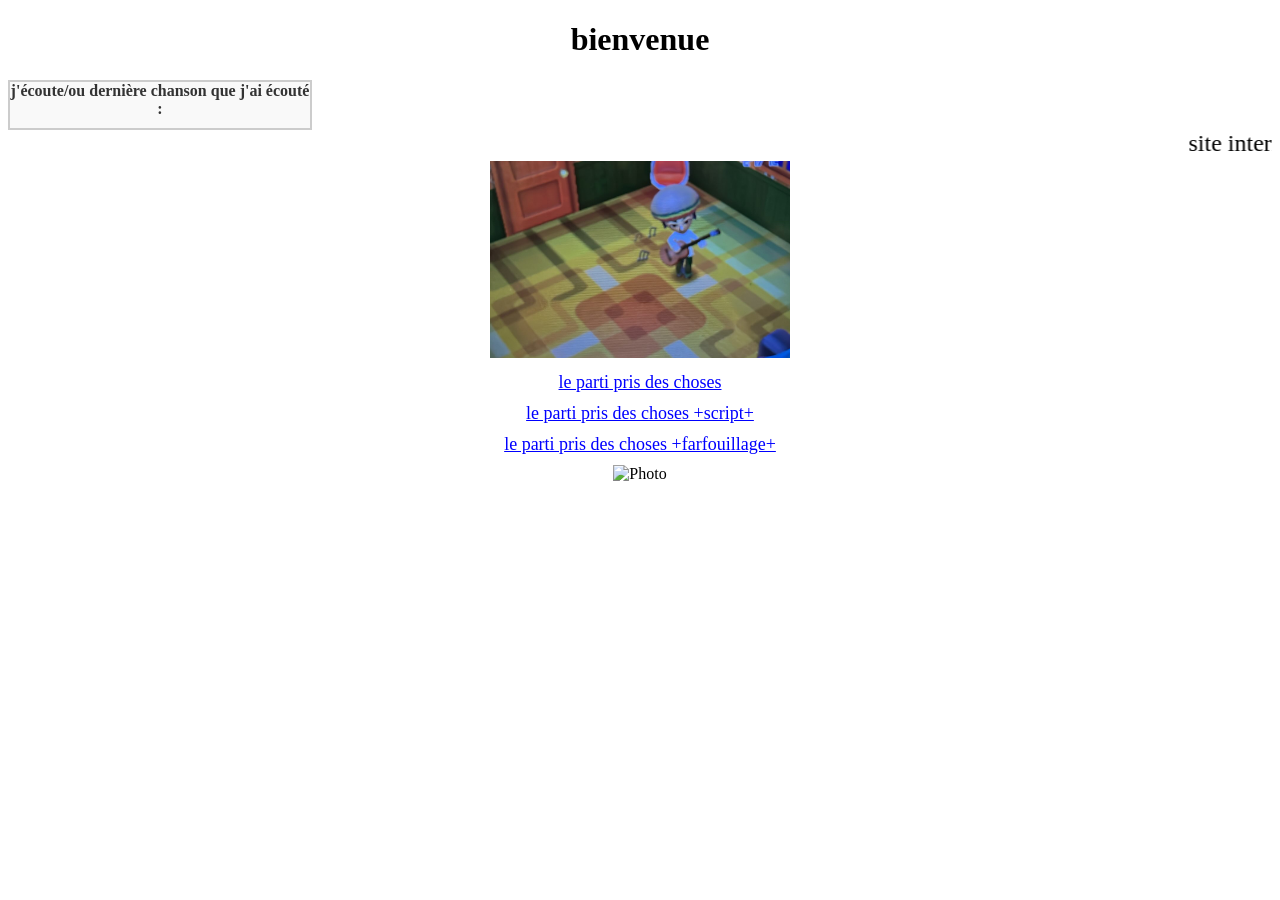
==== index.html @ b23e14c5 "Rename gabinlanglois.html to index.html" ====
<!DOCTYPE html>
<html>
<head>
  <title>Site internet de Gabin Langlois</title>
  <style>

    .background-text {
      text-align: justify;
      position: absolute;
      top: 20%;
      left: 50%;
      transform: translateX(-50%);
      font-size: 1 0px;
      color: rgba(0, 0, 0, 0.44);
      white-space: nowrap;
      z-index: 0;
      pointer-events: none;
      user-select: none;
      font-weight: bold;
    }

    body {
      background-color: #ffffff;
      color: rgb(0, 0, 0);
      font-family: 'Times New Roman';
      text-align: center;
    }

    h1 {
      color: rgb(0, 0, 0);
    }

    marquee {
      font-size: 24px;
      color: rgb(0, 0, 0);
    }

    a {
      display: block;
      margin: 10px;
      font-size: 18px;
      color: blue;
      text-decoration: underline;
    }

    .lastfm-widget {
      border: 2px solid #ccc;
      max-width: 300px;
      background-color: #f9f9f9;
      font-family: 'Times New Roman';
    }

    .lastfm-title {
      margin: 0 0 10px;
      font-size: 16px;
      font-weight: bold;
      color: #333;
    }

    #lastfm .track {
      display: flex;
      align-items: center;
      gap: 1em;
      font-family: sans-serif;
    }

    #lastfm img {
      width: 64px;
      height: 64px;
      object-fit: cover;
      border-radius: 4px;
    }

    #lastfm .info a {
      text-decoration: none;
      color: black;
      font-family: 'Times New Roman';
    }

    .text-wrapper {
      position: left;
      max-width: 800px;
      margin: auto;
    }

  </style>
</head>
<body>

  <h1>bienvenue</h1>

  <div class="lastfm-widget">
    <p class="lastfm-title">j'écoute/ou dernière chanson que j'ai écouté :</p>
    <div id="lastfm"></div>
  </div>  

  <div id="lastfm"></div>

  <script>
    const LASTFM_USERNAME = 'jiye_el';
    const LASTFM_API_KEY = '0efb7ce72de34419a9e3df1f09cf9e1b';
  
    async function fetchLastPlayedTrack(username, apiKey) {
      const url = `https://ws.audioscrobbler.com/2.0/?method=user.getrecenttracks&user=${username}&api_key=${apiKey}&format=json&limit=1`;
      const response = await fetch(url);
      const data = await response.json();
      return data.recenttracks.track[0];
    }
  
    function updateNowPlaying(track) {
      const container = document.getElementById('lastfm');
  
      const artist = track.artist['#text'];
      const name = track.name;
      const url = track.url;
      const image = track.image.pop()['#text'];
  
      container.innerHTML = `
        <div class="track">
          <img src="${image}" alt="${name}" />
          <div class="info">
            <a href="${url}" target="_blank">
              ${artist} – ${name}
            </a>
          </div>
        </div>
      `;
    }
  
    async function main() {
      const track = await fetchLastPlayedTrack(LASTFM_USERNAME, LASTFM_API_KEY);
      updateNowPlaying(track);
    }
  
    main();
  </script>

  <marquee>site internet de gabin langlois</marquee>

  <!-- Image -->
  <img src="IMG_9370.jpeg" alt="Photo" width="300">

  <!-- Liens vers d'autres pages -->
  <a href="le gazon.html">le parti pris des choses</a>

  <a href="partiprisscriptpage.html">le parti pris des choses +script+</a>

  <a href="partipriscomprehensionfarfouillage.html">le parti pris des choses +farfouillage+</a>

  <!-- Image -->
  <img src="bowling.gif" alt="Photo" width="300">

</body>
</html>
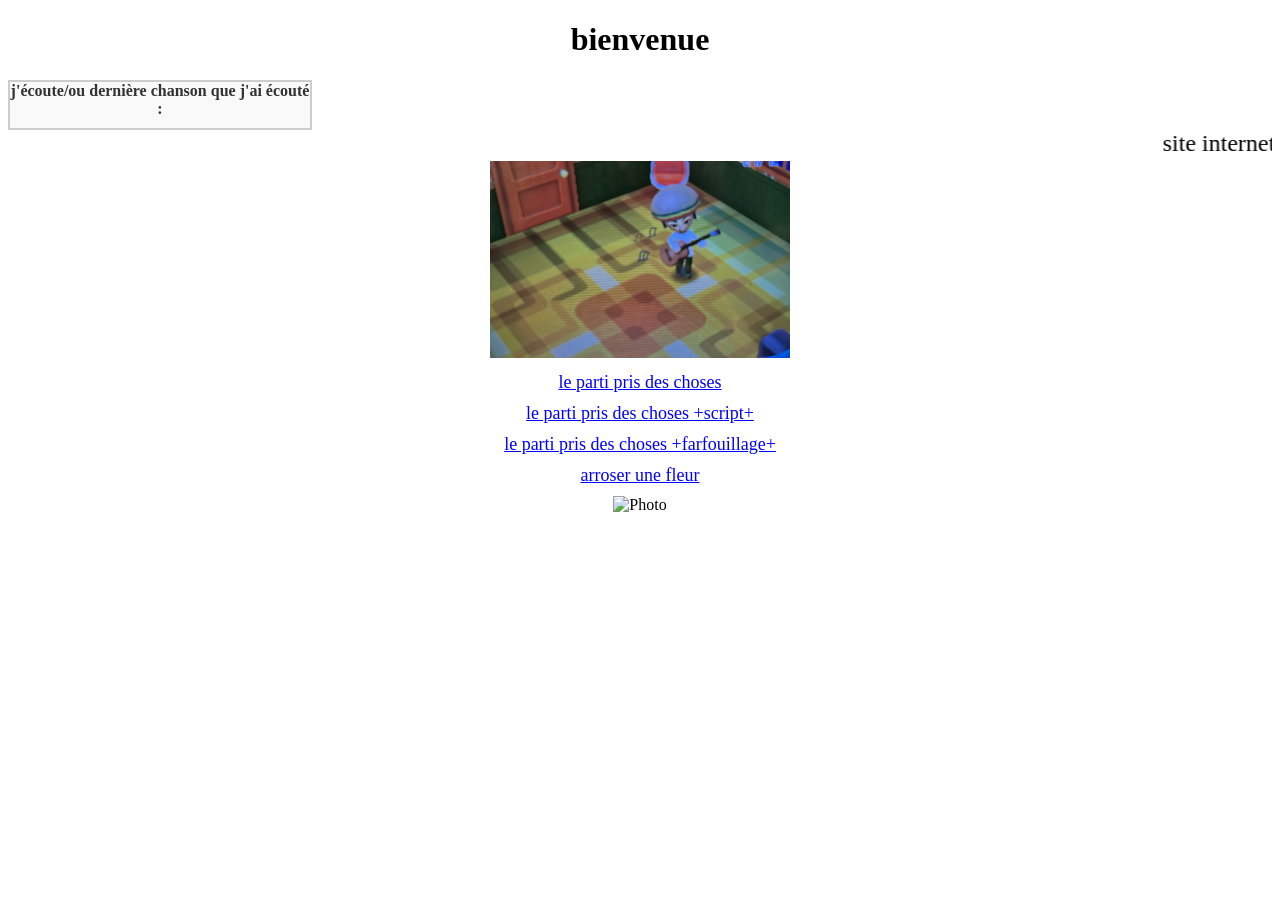
==== commit 500074eb: "Update index.html" ====
--- a/index.html
+++ b/index.html
@@ -147,6 +147,8 @@
 
   <a href="partipriscomprehensionfarfouillage.html">le parti pris des choses +farfouillage+</a>
 
+  <a href="site web pachéco/arroserunefleur.html">arroser une fleur</a>
+
   <!-- Image -->
   <img src="bowling.gif" alt="Photo" width="300">
 
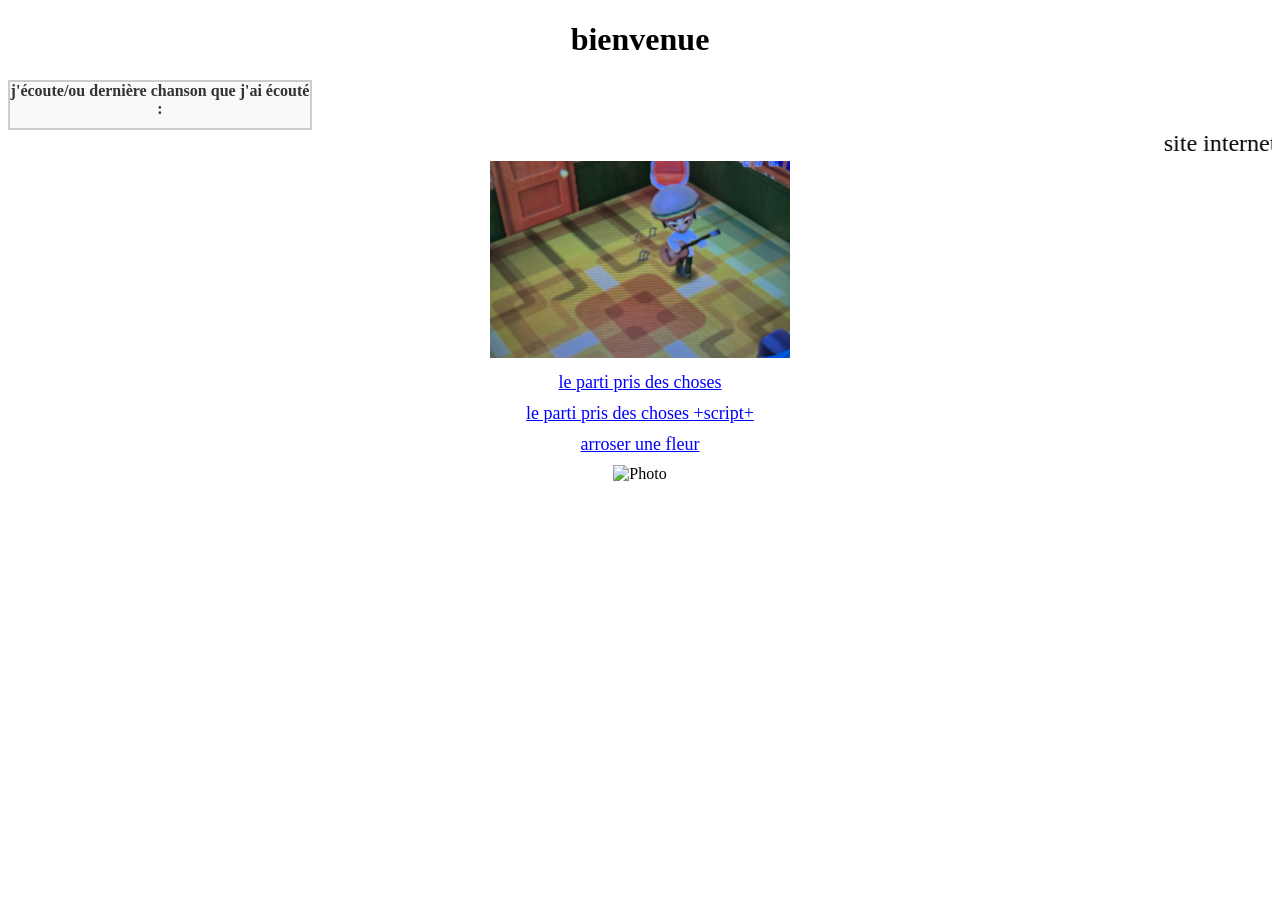
==== commit e3f59184: "Update index.html" ====
--- a/index.html
+++ b/index.html
@@ -144,9 +144,7 @@
   <a href="le gazon.html">le parti pris des choses</a>
 
   <a href="partiprisscriptpage.html">le parti pris des choses +script+</a>
-
-  <a href="partipriscomprehensionfarfouillage.html">le parti pris des choses +farfouillage+</a>
-
+  
   <a href="site web pachéco/arroserunefleur.html">arroser une fleur</a>
 
   <!-- Image -->
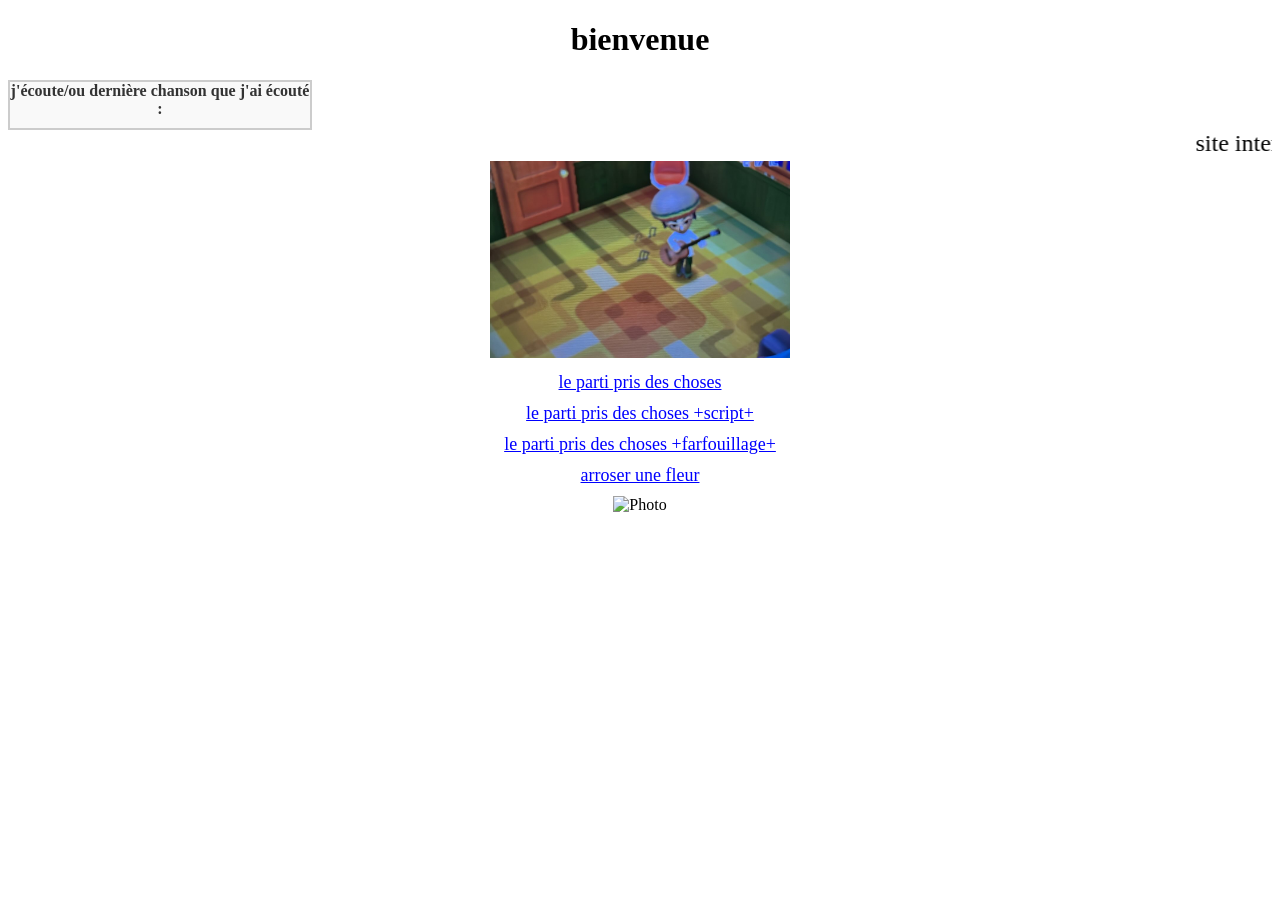
==== commit 02f94d90: "Update index.html" ====
--- a/index.html
+++ b/index.html
@@ -144,6 +144,8 @@
   <a href="le gazon.html">le parti pris des choses</a>
 
   <a href="partiprisscriptpage.html">le parti pris des choses +script+</a>
+
+  <a href="partipriscomprehensionfarfouillage.html">le parti pris des choses +farfouillage+</a>
   
   <a href="site web pachéco/arroserunefleur.html">arroser une fleur</a>
 
